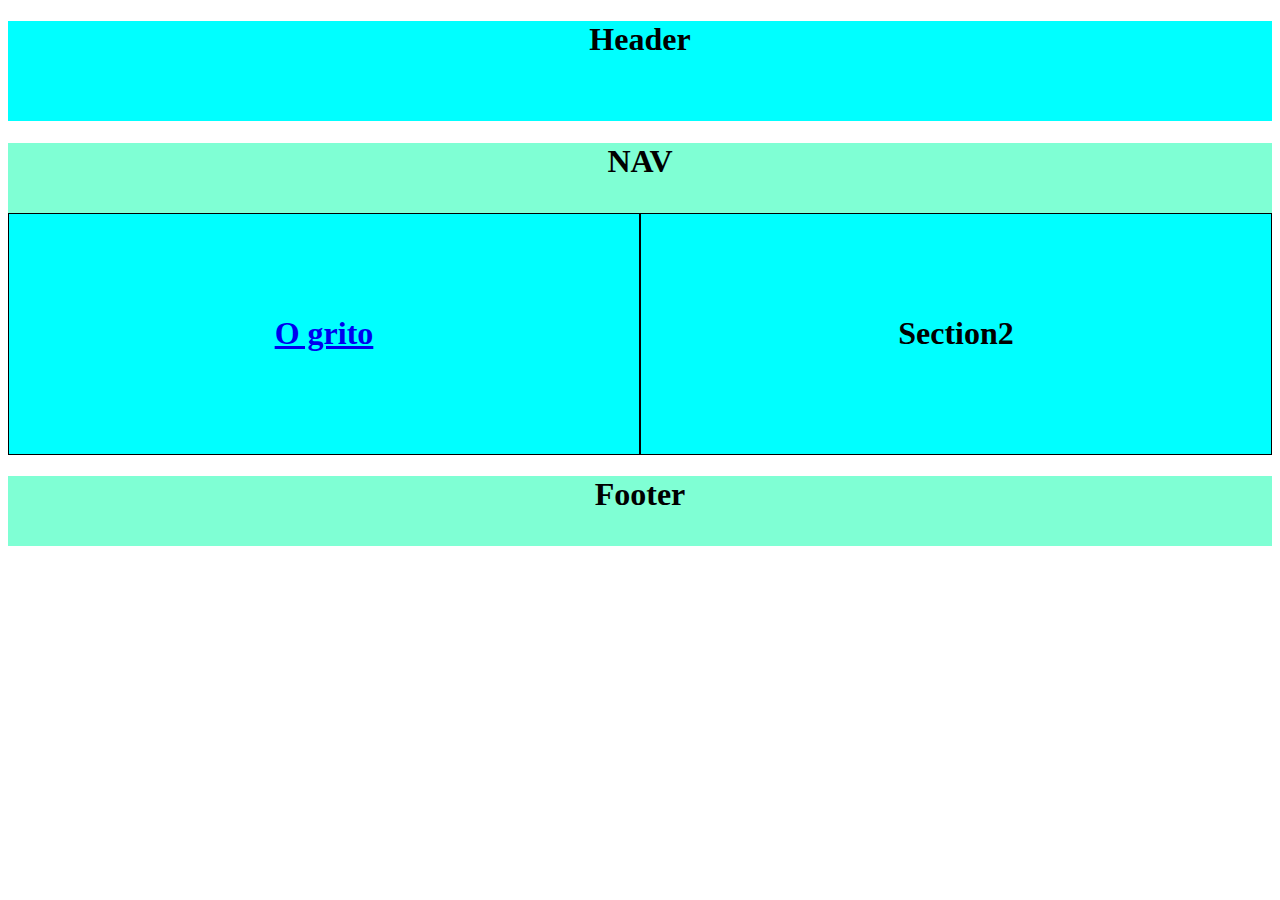
==== root/blog.html @ 0207c916 "Root" ====
<!DOCTYPE html>
<html>

<head>
    <title>Blog</title>
    <meta charset="utf-8">
    <link rel="stylesheet" href="./css/blog.css">
</head>

<body>
    <header>
        <h1>Header</h1>
    </header>
    <nav>
        <h1>NAV</h1>
    </nav>
    <div class="container">
        <section class="meu-section">
            <h1><a href="./site2/index.html">O grito</a></h1> 
        </section>
        <section class="meu-section">
            <h1>Section2</h1>
        </section>
    </div>
    <footer>
        <h1>Footer</h1>
    </footer>
</body>

</html>
---- root/css/blog.css ----
header{
    text-align: center;
    background-color: aqua;
    height: 100px;
}

nav{
    text-align: center;
    background-color: aquamarine;
    height: 70px;
}

.meu-section{
    background-color: aqua;
    text-align:center;
    flex: 1;
    border: 1px solid black;
    padding: 80px;
}
.container{
    display: flex;
}

footer{
    background-color: aquamarine;
    height: 70px;
    text-align: center;
}

.flex-box{
    background-color: bisque;
   flex: 1 0 200px;
   height: 200px;
}
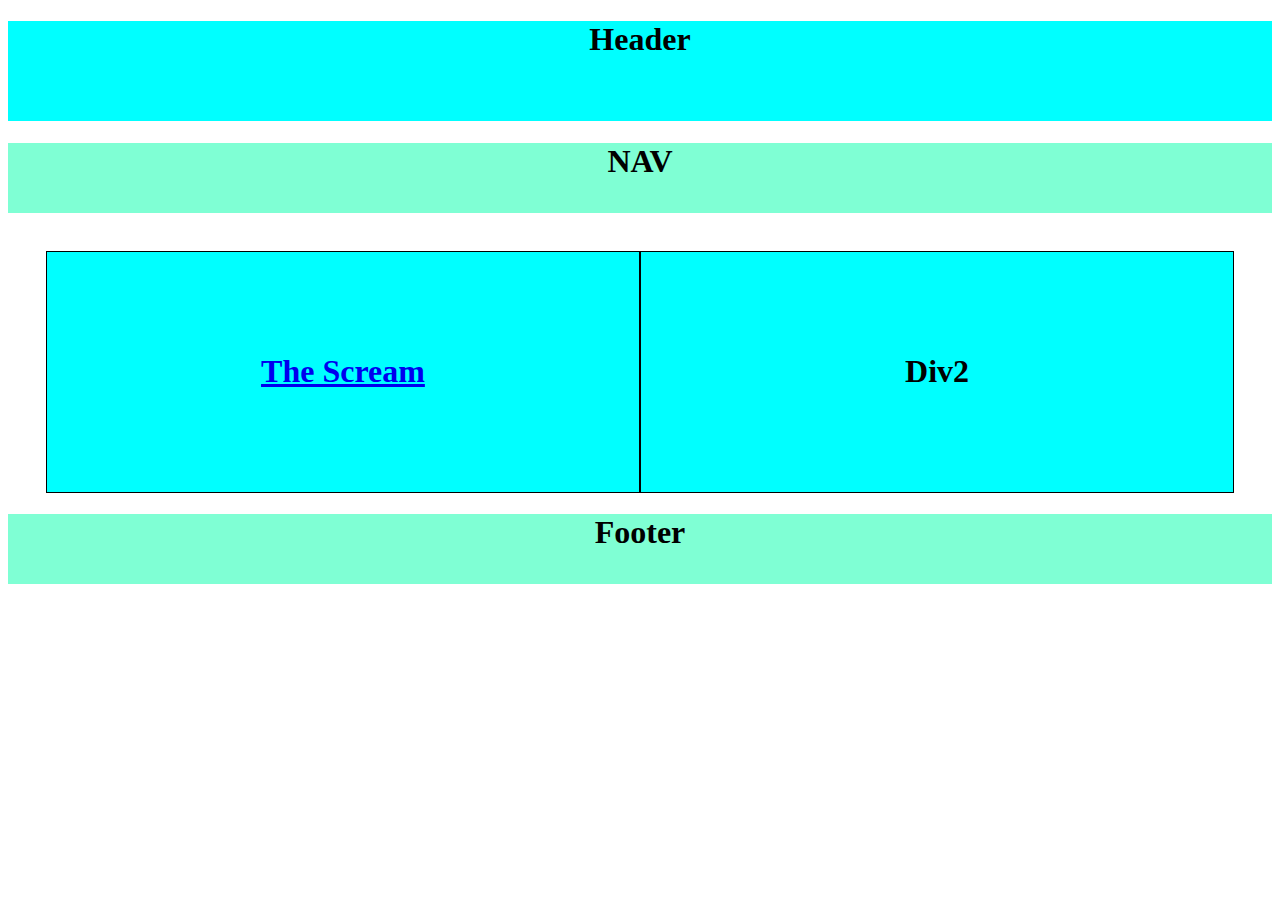
==== commit b5ad2bde: "02/04/24" ====
--- a/root/blog.html
+++ b/root/blog.html
@@ -15,12 +15,12 @@
         <h1>NAV</h1>
     </nav>
     <div class="container">
-        <section class="meu-section">
-            <h1><a href="./site2/index.html">O grito</a></h1> 
-        </section>
-        <section class="meu-section">
-            <h1>Section2</h1>
-        </section>
+        <div class="meu-div">
+            <h1><a href="./site2/index.html">The Scream</a></h1> 
+        </div>
+        <div class="meu-div">
+            <h1>Div2</h1>
+        </div>
     </div>
     <footer>
         <h1>Footer</h1>
--- a/root/css/blog.css
+++ b/root/css/blog.css
@@ -10,15 +10,19 @@
     height: 70px;
 }
 
-.meu-section{
+.meu-div{
     background-color: aqua;
     text-align:center;
     flex: 1;
     border: 1px solid black;
     padding: 80px;
+    
 }
 .container{
     display: flex;
+    padding-top: 3%;
+    padding-left: 3%;
+    padding-right: 3%;
 }
 
 footer{
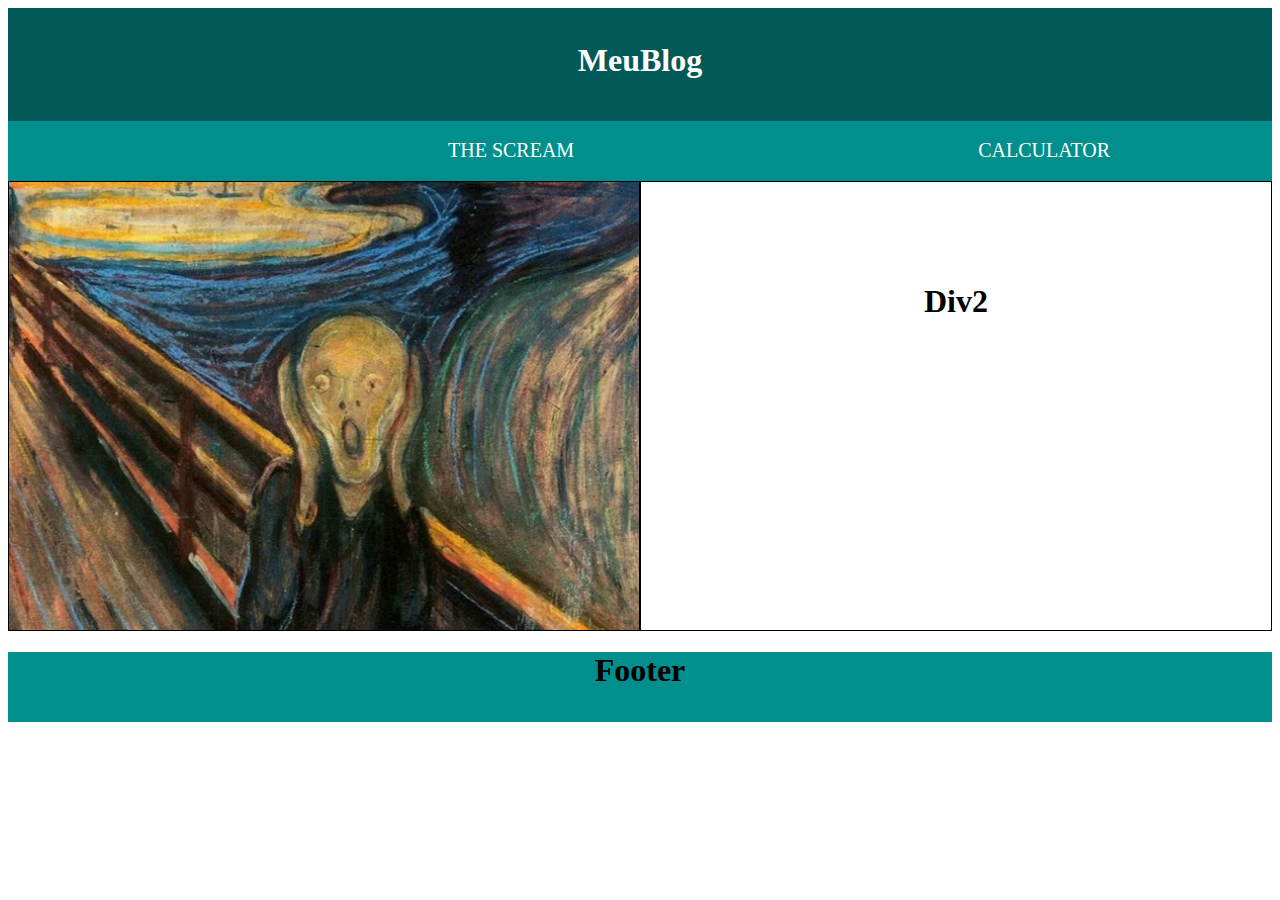
==== commit 91310636: "Segundo commit" ====
--- a/root/blog.html
+++ b/root/blog.html
@@ -9,16 +9,18 @@
 
 <body>
     <header>
-        <h1>Header</h1>
+        <h1>MeuBlog</h1>
     </header>
     <nav>
-        <h1>NAV</h1>
+        <ul>
+            <li><a href="./site2/">The Scream</a></li>
+            <li><a href="#">calculator</a></li>
+        </ul>
     </nav>
     <div class="container">
-        <div class="meu-div">
-            <h1><a href="./site2/index.html">The Scream</a></h1> 
+        <div class="meu-div1">
         </div>
-        <div class="meu-div">
+        <div class="meu-div2">
             <h1>Div2</h1>
         </div>
     </div>
--- a/root/css/blog.css
+++ b/root/css/blog.css
@@ -1,17 +1,43 @@
 header{
     text-align: center;
-    background-color: aqua;
+    background-color: #015958;
     height: 100px;
+    color: white;
+    padding-top: 1%;
 }
 
 nav{
+    width: 100%;
+    height: 60px;
+    background-color:#008F8C;
+    display: flex;
+    align-items: center;
     text-align: center;
-    background-color: aquamarine;
-    height: 70px;
+    
+}
+nav ul li{
+    list-style: none;
+    display: inline;
+    margin-left: 400px;
+}
+nav ul li a{
+    text-decoration: none;
+    font-size: 20px;
+    text-transform: uppercase;
+    color: white;
 }
 
-.meu-div{
-    background-color: aqua;
+.meu-div1{
+    background-image: url(../img/Ogrito.jpeg);
+    background-size: cover;
+    text-align:center;
+    flex: 1;
+    border: 1px solid black;
+    padding: 80px;
+    
+}
+.meu-div2{
+    background-image: url(../img/);
     text-align:center;
     flex: 1;
     border: 1px solid black;
@@ -20,19 +46,11 @@
 }
 .container{
     display: flex;
-    padding-top: 3%;
-    padding-left: 3%;
-    padding-right: 3%;
+    height: 450px;
 }
 
 footer{
-    background-color: aquamarine;
+    background-color: #008F8C;
     height: 70px;
     text-align: center;
 }
-
-.flex-box{
-    background-color: bisque;
-   flex: 1 0 200px;
-   height: 200px;
-}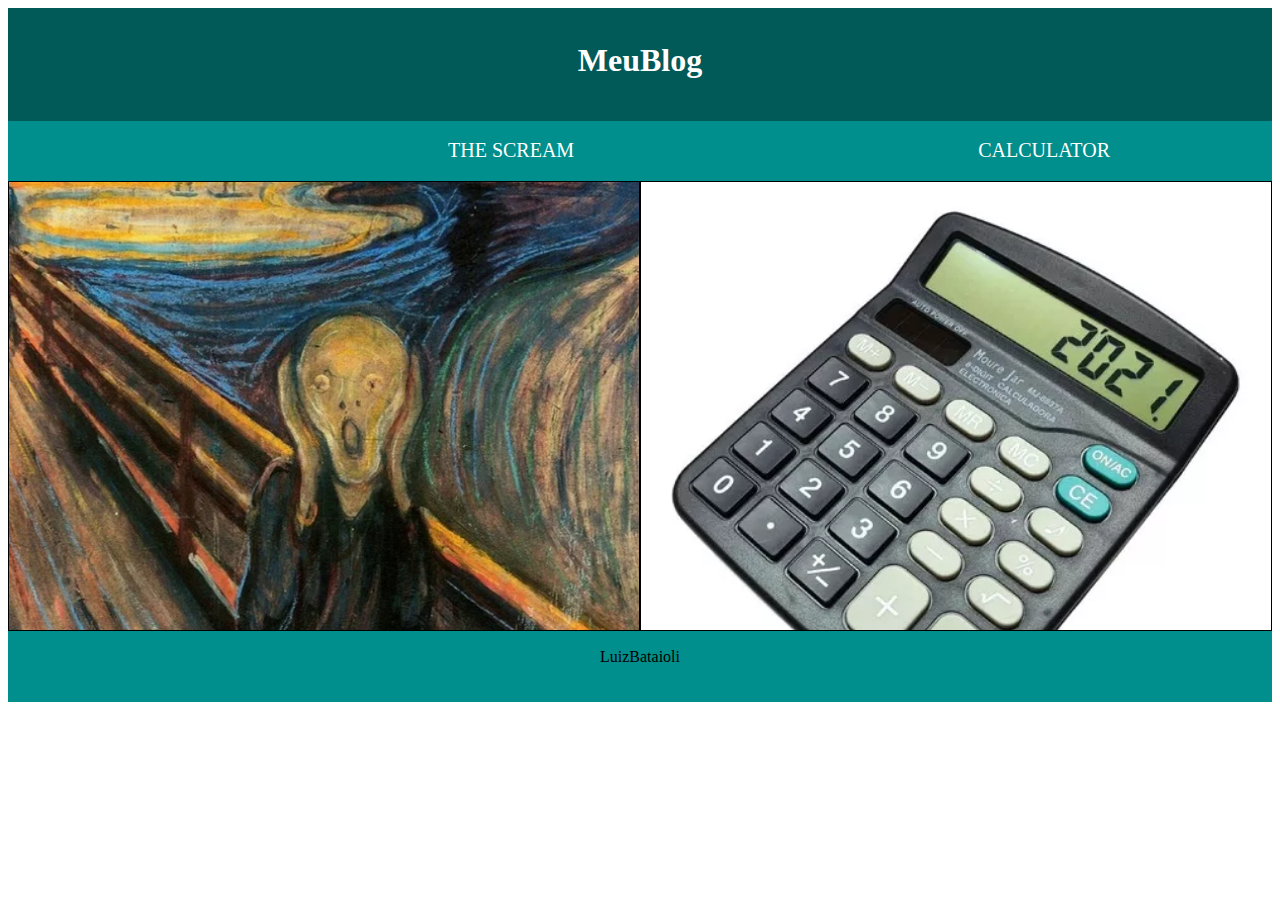
==== commit 9a77eca2: "03/04/2024" ====
--- a/root/blog.html
+++ b/root/blog.html
@@ -14,18 +14,17 @@
     <nav>
         <ul>
             <li><a href="./site2/">The Scream</a></li>
-            <li><a href="#">calculator</a></li>
+            <li><a href="./calculadora/calculadora.html">calculator</a></li>
         </ul>
     </nav>
     <div class="container">
         <div class="meu-div1">
         </div>
         <div class="meu-div2">
-            <h1>Div2</h1>
         </div>
     </div>
     <footer>
-        <h1>Footer</h1>
+        <p>LuizBataioli</p>
     </footer>
 </body>
 
--- a/root/css/blog.css
+++ b/root/css/blog.css
@@ -37,7 +37,8 @@
     
 }
 .meu-div2{
-    background-image: url(../img/);
+    background-image: url(../img/calculadora.jpeg);
+    background-size: cover;
     text-align:center;
     flex: 1;
     border: 1px solid black;
@@ -53,4 +54,5 @@
     background-color: #008F8C;
     height: 70px;
     text-align: center;
+    padding-top: 1px;
 }
